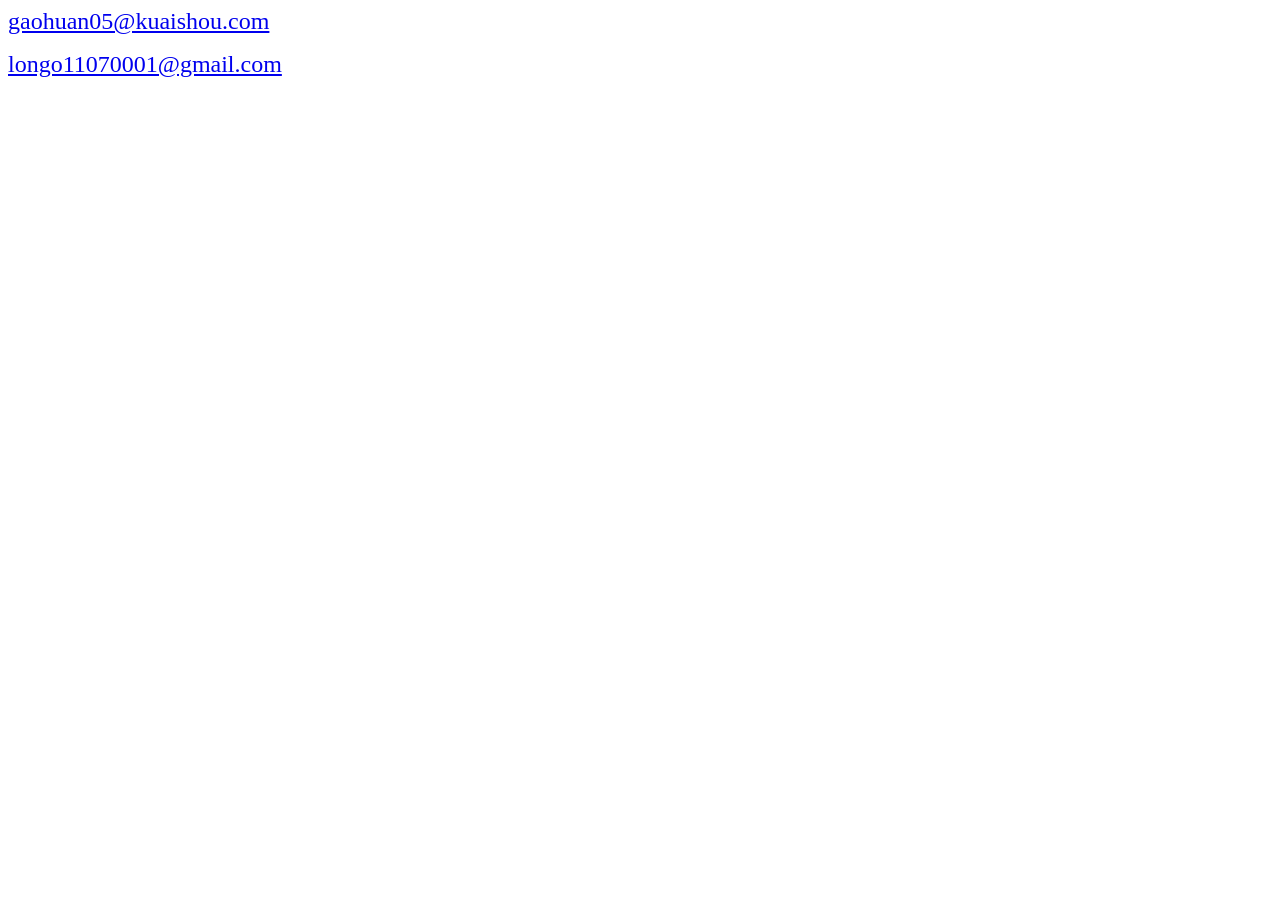
==== email.html @ 06adf77c "first commit" ====
<!DOCTYPE html>
<html>

<head>
  <!-- <link rel="stylesheet" href="https://cdnjs.cloudflare.com/ajax/libs/font-awesome/4.7.0/css/font-awesome.min.css"> -->
</head>

<body>
  <div>
    <font size="5"><a href="mailto:gaohuan05@kuaishou.com">gaohuan05@kuaishou.com</a></font>
    <p>

    </p>
  </div>

  <div>
    <font size="5"><a href="mailto:longo11070001@gmail.com">longo11070001@gmail.com</a></font>
  </div>
</body>

</html>
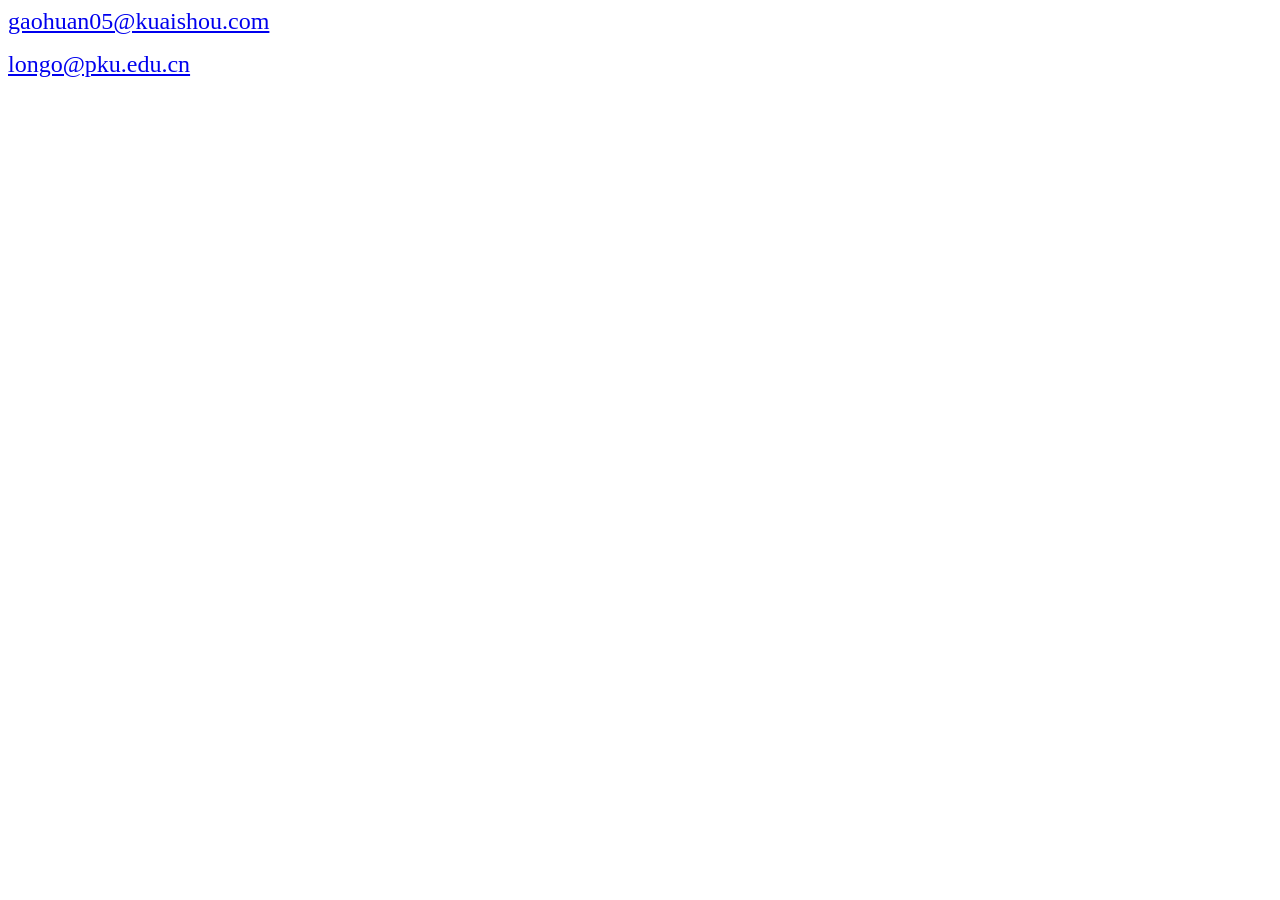
==== commit 7b341b2f: "Update email" ====
--- a/email.html
+++ b/email.html
@@ -14,8 +14,8 @@
   </div>
 
   <div>
-    <font size="5"><a href="mailto:longo11070001@gmail.com">longo11070001@gmail.com</a></font>
+    <font size="5"><a href="mailto:longo@pku.edu.cn">longo@pku.edu.cn</a></font>
   </div>
 </body>
 
-</html>+</html>
